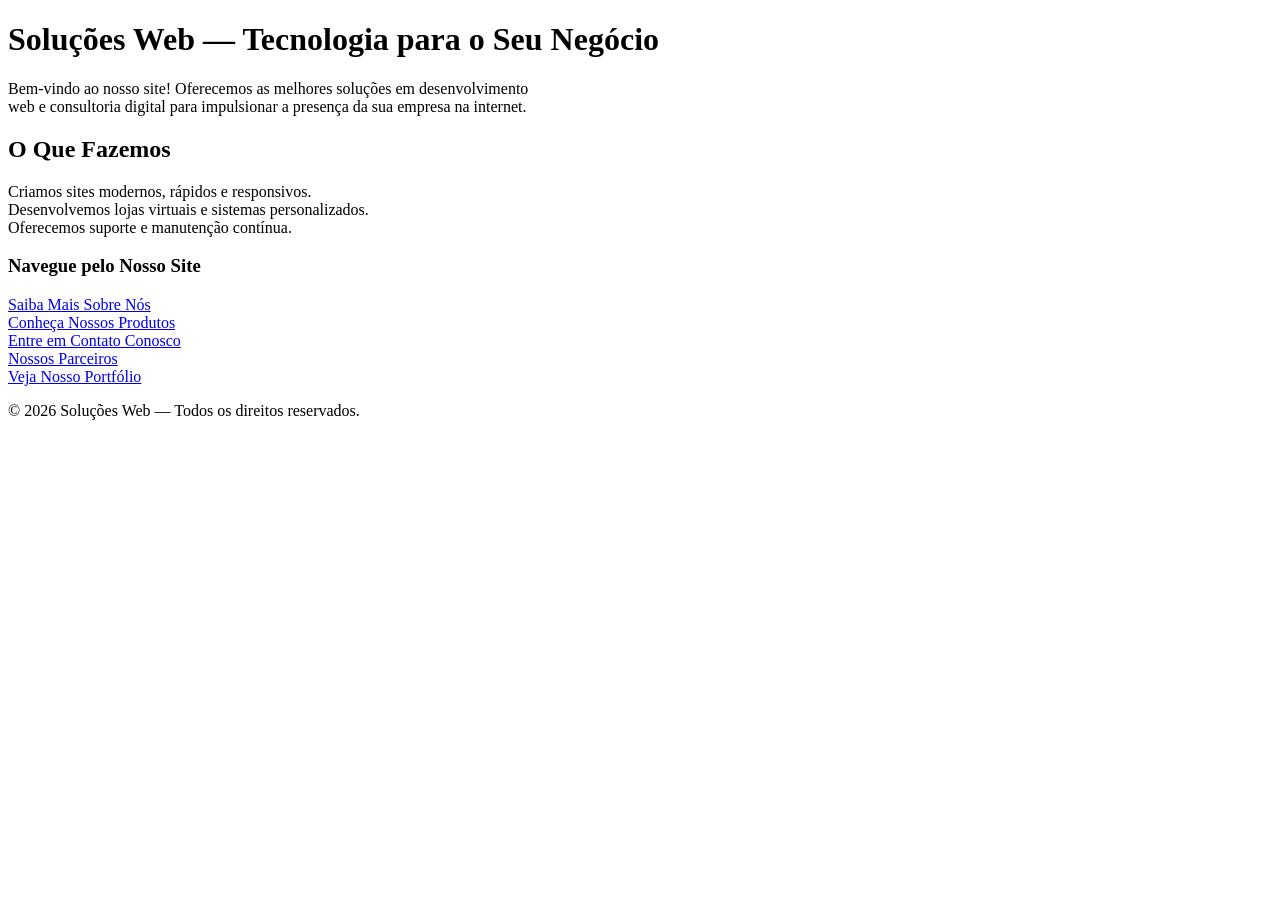
==== index.html @ cca45177 "Add files via upload" ====
<!DOCTYPE html>
<html lang="pt-br">
<head>
    <meta charset="UTF-8">
    <title>Início — Soluções Web</title>
</head>
<body>
    <h1>Soluções Web — Tecnologia para o Seu Negócio</h1>

    <p>Bem-vindo ao nosso site! Oferecemos as melhores soluções em desenvolvimento<br>
    web e consultoria digital para impulsionar a presença da sua empresa na internet.</p>

    <h2>O Que Fazemos</h2>
    <p>Criamos sites modernos, rápidos e responsivos.<br>
    Desenvolvemos lojas virtuais e sistemas personalizados.<br>
    Oferecemos suporte e manutenção contínua.</p>

    <h3>Navegue pelo Nosso Site</h3>
    <p><a href="sobre.html">Saiba Mais Sobre Nós</a><br>
    <a href="produtos.html">Conheça Nossos Produtos</a><br>
    <a href="contate-nos.html">Entre em Contato Conosco</a><br>
    <a href="parceiros.html">Nossos Parceiros</a><br>
    <a href="portfolio.html">Veja Nosso Portfólio</a></p>

    <p>© 2026 Soluções Web — Todos os direitos reservados.</p>
</body>
</html>
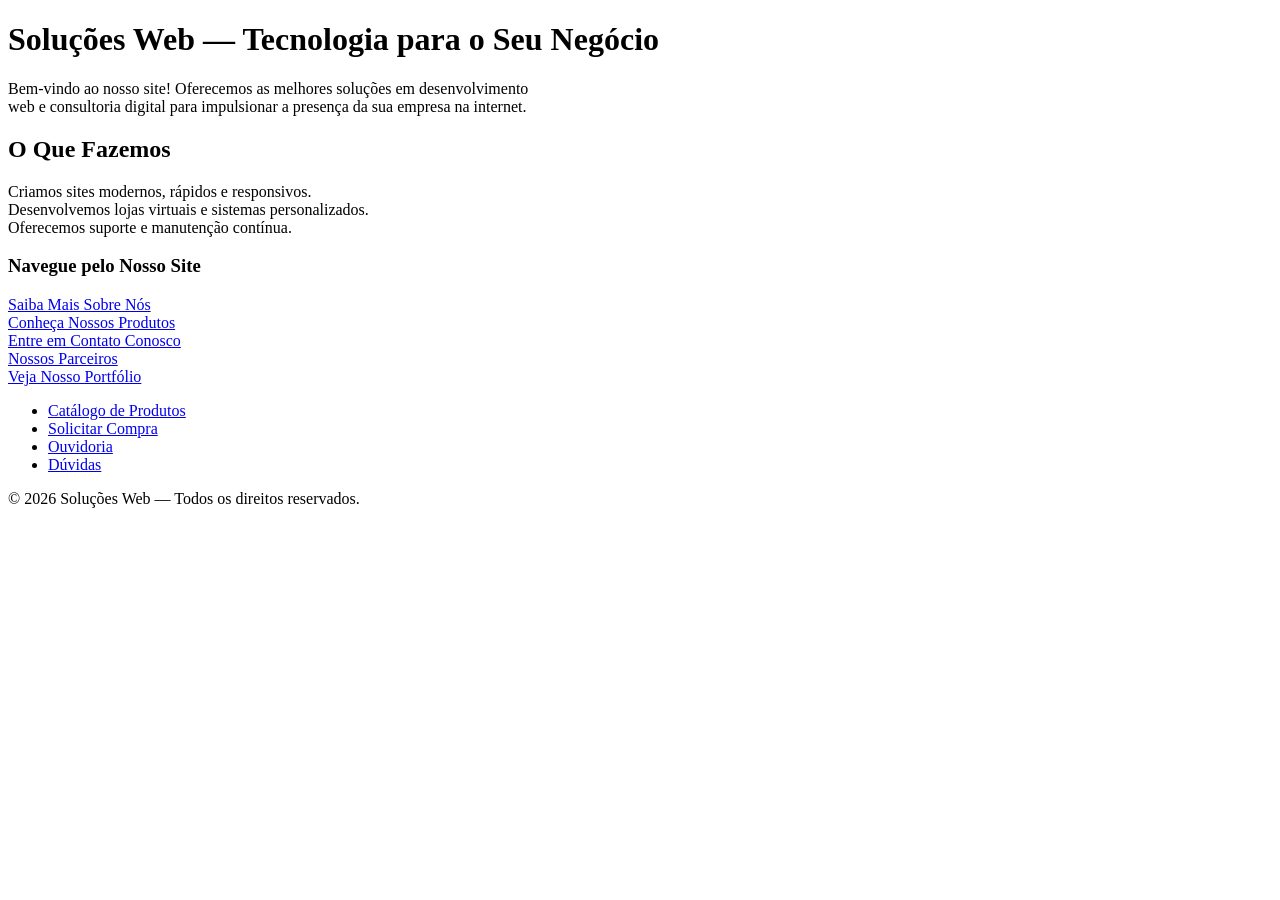
==== commit 27691533: "adicionei grade de parceiros na pagina contate-nos." ====
--- a/index.html
+++ b/index.html
@@ -22,6 +22,14 @@
     <a href="parceiros.html">Nossos Parceiros</a><br>
     <a href="portfolio.html">Veja Nosso Portfólio</a></p>
 
+    <ul>
+    <li><a href="catalogo.html">Catálogo de Produtos</a></li>
+    <li><a href="compra.html">Solicitar Compra</a></li>
+    <li><a href="ouvidoria.html">Ouvidoria</a></li>
+    <li><a href="duvidas.html">Dúvidas</a></li>
+</ul>
+
+
     <p>© 2026 Soluções Web — Todos os direitos reservados.</p>
 </body>
 </html>
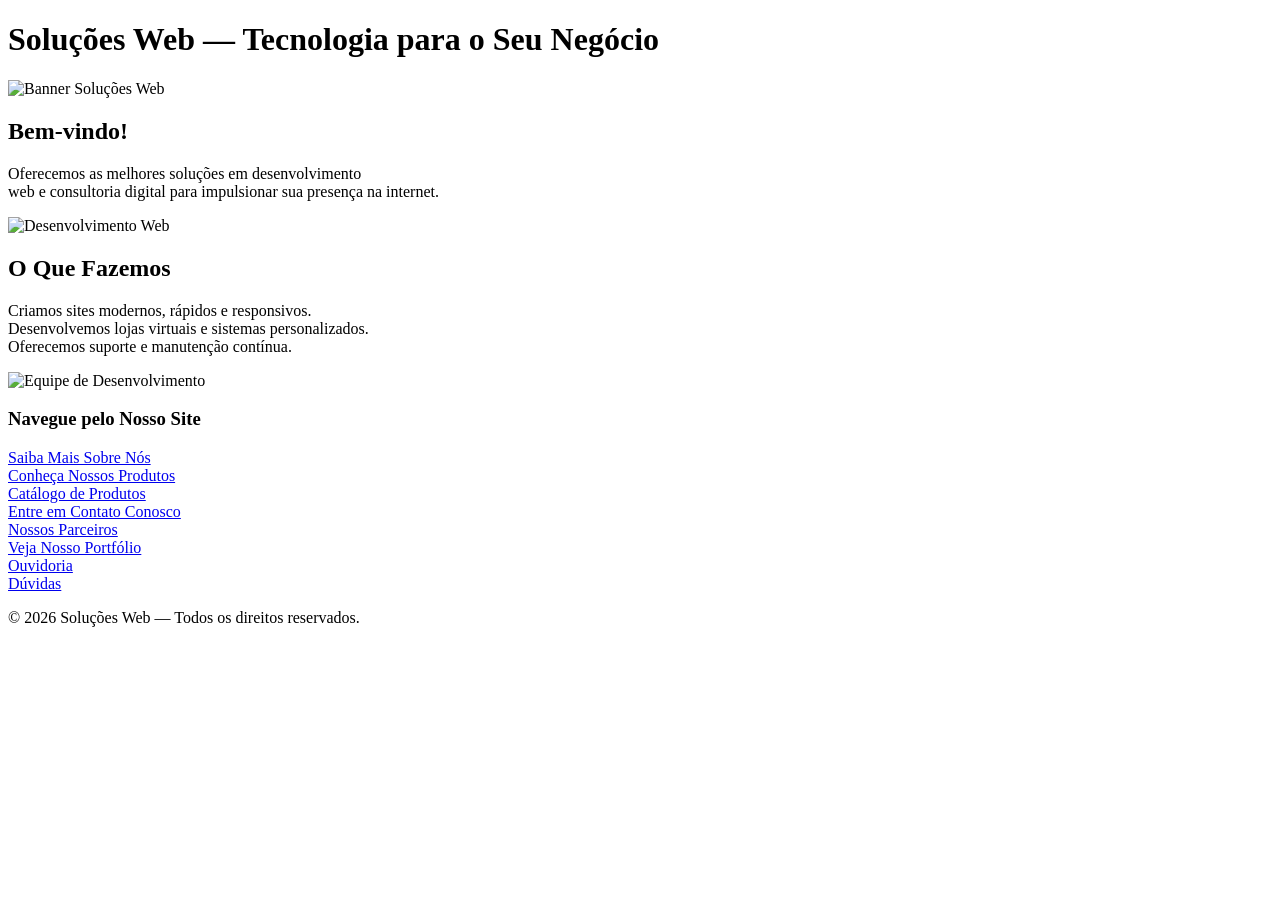
==== commit c87b5e67: "Integração para HTML5" ====
--- a/index.html
+++ b/index.html
@@ -2,34 +2,37 @@
 <html lang="pt-br">
 <head>
     <meta charset="UTF-8">
+    <meta name="viewport" content="width=device-width, initial-scale=1.0">
     <title>Início — Soluções Web</title>
 </head>
 <body>
     <h1>Soluções Web — Tecnologia para o Seu Negócio</h1>
+    <!-- 🖼️ IMAGEM DO BANNER -- APARECE NA HORA! -->
+    <img src="https://picsum.photos/id/180/800/200" alt="Banner Soluções Web" width="800" height="200">
 
-    <p>Bem-vindo ao nosso site! Oferecemos as melhores soluções em desenvolvimento<br>
-    web e consultoria digital para impulsionar a presença da sua empresa na internet.</p>
+    <h2>Bem-vindo!</h2>
+    <p>Oferecemos as melhores soluções em desenvolvimento<br>
+    web e consultoria digital para impulsionar sua presença na internet.</p>
+    <!-- 🖼️ IMAGEM DESENVOLVIMENTO WEB -->
+    <img src="https://picsum.photos/id/0/400/250" alt="Desenvolvimento Web" width="400" height="250">
 
     <h2>O Que Fazemos</h2>
     <p>Criamos sites modernos, rápidos e responsivos.<br>
     Desenvolvemos lojas virtuais e sistemas personalizados.<br>
     Oferecemos suporte e manutenção contínua.</p>
+    <!-- 🖼️ IMAGEM EQUIPE -->
+    <img src="https://picsum.photos/id/48/400/250" alt="Equipe de Desenvolvimento" width="400" height="250">
 
     <h3>Navegue pelo Nosso Site</h3>
     <p><a href="sobre.html">Saiba Mais Sobre Nós</a><br>
     <a href="produtos.html">Conheça Nossos Produtos</a><br>
+    <a href="catalogo.html">Catálogo de Produtos</a><br>
     <a href="contate-nos.html">Entre em Contato Conosco</a><br>
     <a href="parceiros.html">Nossos Parceiros</a><br>
-    <a href="portfolio.html">Veja Nosso Portfólio</a></p>
-
-    <ul>
-    <li><a href="catalogo.html">Catálogo de Produtos</a></li>
-    <li><a href="compra.html">Solicitar Compra</a></li>
-    <li><a href="ouvidoria.html">Ouvidoria</a></li>
-    <li><a href="duvidas.html">Dúvidas</a></li>
-</ul>
-
+    <a href="portfolio.html">Veja Nosso Portfólio</a><br>
+    <a href="ouvidoria.html">Ouvidoria</a><br>
+    <a href="duvidas.html">Dúvidas</a></p>
 
     <p>© 2026 Soluções Web — Todos os direitos reservados.</p>
 </body>
-</html>+</html>
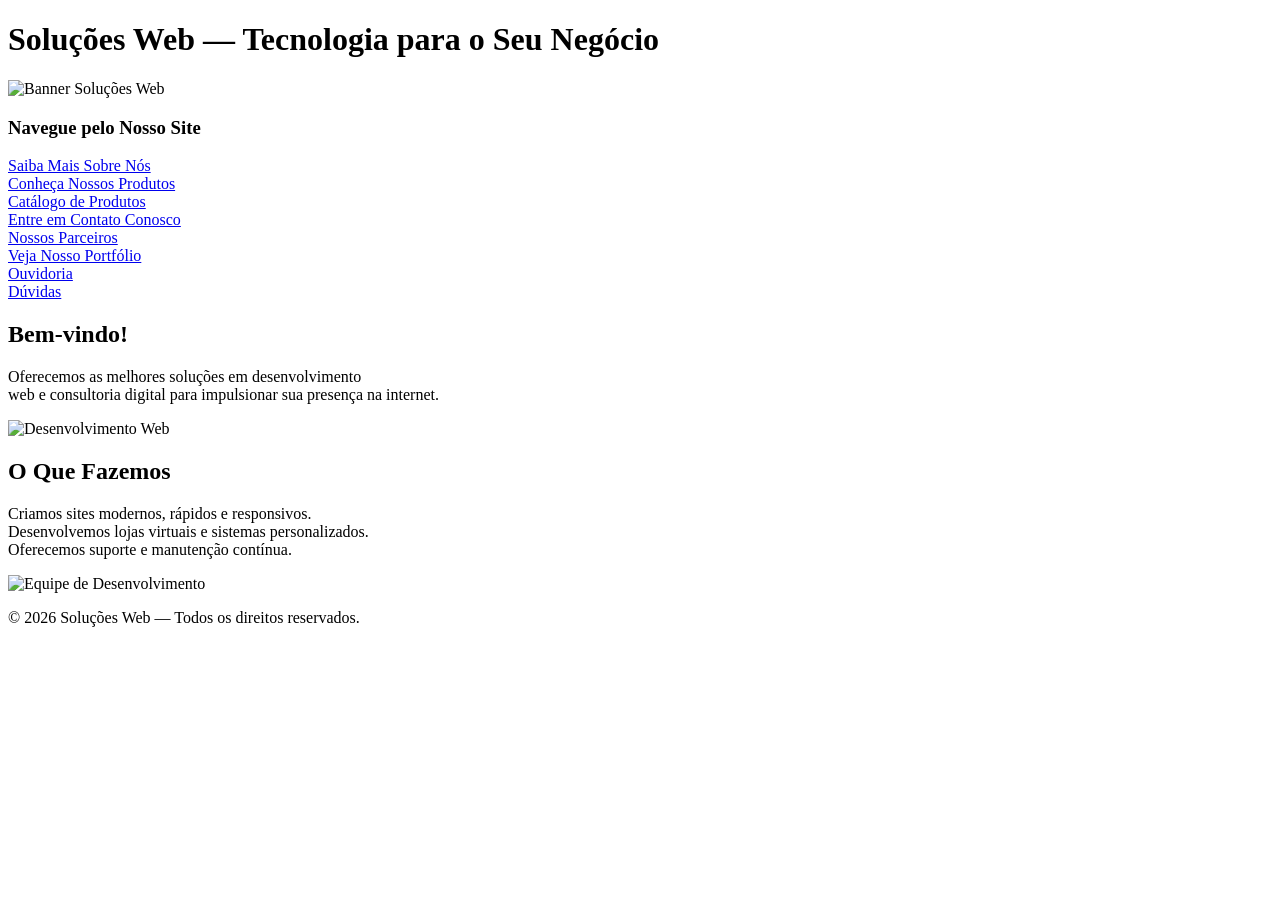
==== commit ef50d901: "Atualiza todos os arquivos com semântica HTML5 completa" ====
--- a/index.html
+++ b/index.html
@@ -6,33 +6,44 @@
     <title>Início — Soluções Web</title>
 </head>
 <body>
-    <h1>Soluções Web — Tecnologia para o Seu Negócio</h1>
-    <!-- 🖼️ IMAGEM DO BANNER -- APARECE NA HORA! -->
-    <img src="https://picsum.photos/id/180/800/200" alt="Banner Soluções Web" width="800" height="200">
 
-    <h2>Bem-vindo!</h2>
-    <p>Oferecemos as melhores soluções em desenvolvimento<br>
-    web e consultoria digital para impulsionar sua presença na internet.</p>
-    <!-- 🖼️ IMAGEM DESENVOLVIMENTO WEB -->
-    <img src="https://picsum.photos/id/0/400/250" alt="Desenvolvimento Web" width="400" height="250">
+    <header>
+        <h1>Soluções Web — Tecnologia para o Seu Negócio</h1>
+        <img src="https://picsum.photos/id/180/800/200" alt="Banner Soluções Web" width="800" height="200">
+    </header>
 
-    <h2>O Que Fazemos</h2>
-    <p>Criamos sites modernos, rápidos e responsivos.<br>
-    Desenvolvemos lojas virtuais e sistemas personalizados.<br>
-    Oferecemos suporte e manutenção contínua.</p>
-    <!-- 🖼️ IMAGEM EQUIPE -->
-    <img src="https://picsum.photos/id/48/400/250" alt="Equipe de Desenvolvimento" width="400" height="250">
+    <nav>
+        <h3>Navegue pelo Nosso Site</h3>
+        <p><a href="sobre.html">Saiba Mais Sobre Nós</a><br>
+        <a href="produtos.html">Conheça Nossos Produtos</a><br>
+        <a href="catalogo.html">Catálogo de Produtos</a><br>
+        <a href="contate-nos.html">Entre em Contato Conosco</a><br>
+        <a href="parceiros.html">Nossos Parceiros</a><br>
+        <a href="portfolio.html">Veja Nosso Portfólio</a><br>
+        <a href="ouvidoria.html">Ouvidoria</a><br>
+        <a href="duvidas.html">Dúvidas</a></p>
+    </nav>
 
-    <h3>Navegue pelo Nosso Site</h3>
-    <p><a href="sobre.html">Saiba Mais Sobre Nós</a><br>
-    <a href="produtos.html">Conheça Nossos Produtos</a><br>
-    <a href="catalogo.html">Catálogo de Produtos</a><br>
-    <a href="contate-nos.html">Entre em Contato Conosco</a><br>
-    <a href="parceiros.html">Nossos Parceiros</a><br>
-    <a href="portfolio.html">Veja Nosso Portfólio</a><br>
-    <a href="ouvidoria.html">Ouvidoria</a><br>
-    <a href="duvidas.html">Dúvidas</a></p>
+    <main>
+        <section>
+            <h2>Bem-vindo!</h2>
+            <p>Oferecemos as melhores soluções em desenvolvimento<br>
+            web e consultoria digital para impulsionar sua presença na internet.</p>
+            <img src="https://picsum.photos/id/0/400/250" alt="Desenvolvimento Web" width="400" height="250">
+        </section>
 
-    <p>© 2026 Soluções Web — Todos os direitos reservados.</p>
+        <section>
+            <h2>O Que Fazemos</h2>
+            <p>Criamos sites modernos, rápidos e responsivos.<br>
+            Desenvolvemos lojas virtuais e sistemas personalizados.<br>
+            Oferecemos suporte e manutenção contínua.</p>
+            <img src="https://picsum.photos/id/48/400/250" alt="Equipe de Desenvolvimento" width="400" height="250">
+        </section>
+    </main>
+
+    <footer>
+        <p>© 2026 Soluções Web — Todos os direitos reservados.</p>
+    </footer>
+
 </body>
 </html>
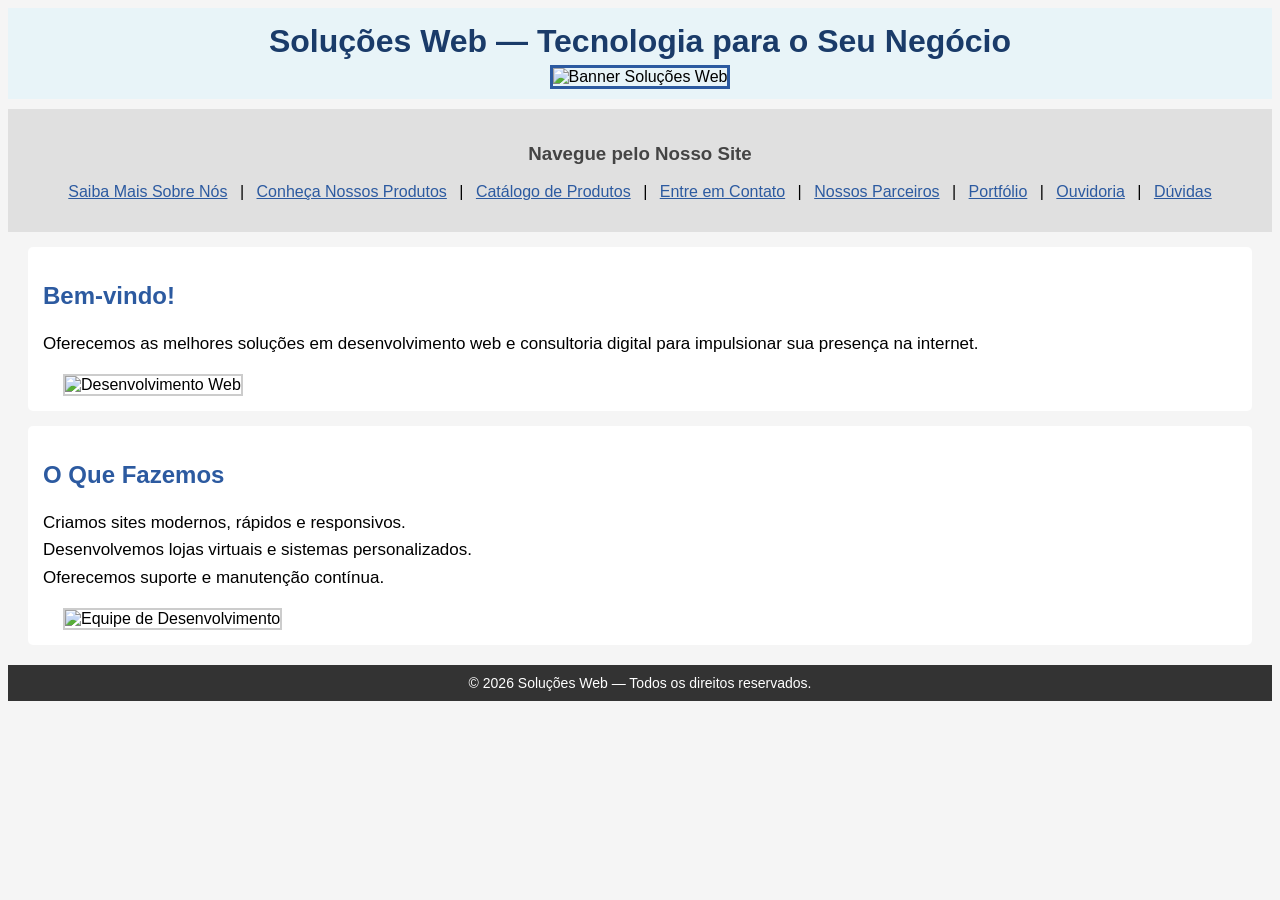
==== commit ae06035e: "adicionei nas paginas css incorporado e inlie para fazer a fornataçao." ====
--- a/index.html
+++ b/index.html
@@ -4,45 +4,72 @@
     <meta charset="UTF-8">
     <meta name="viewport" content="width=device-width, initial-scale=1.0">
     <title>Início — Soluções Web</title>
+    <style>
+        body {
+            font-family: Arial, sans-serif;
+            background-color: #f5f5f5;
+        }
+        header {
+            text-align: center;
+            background-color: #e8f4f8;
+            padding: 10px;
+        }
+        h2 {
+            color: #2c5aa0;
+        }
+        nav {
+            background-color: #e0e0e0;
+            padding: 15px;
+            margin: 10px 0;
+        }
+        footer {
+            text-align: center;
+            background-color: #333;
+            color: white;
+            padding: 10px;
+            margin-top: 20px;
+        }
+    </style>
 </head>
 <body>
 
     <header>
-        <h1>Soluções Web — Tecnologia para o Seu Negócio</h1>
-        <img src="https://picsum.photos/id/180/800/200" alt="Banner Soluções Web" width="800" height="200">
+        <h1 style="color: #1a3b69; margin: 5px 0;">Soluções Web — Tecnologia para o Seu Negócio</h1>
+        <img src="https://picsum.photos/id/0/800/200" alt="Banner Soluções Web" width="800" height="200" style="border: 3px solid #2c5aa0;">
     </header>
 
     <nav>
-        <h3>Navegue pelo Nosso Site</h3>
-        <p><a href="sobre.html">Saiba Mais Sobre Nós</a><br>
-        <a href="produtos.html">Conheça Nossos Produtos</a><br>
-        <a href="catalogo.html">Catálogo de Produtos</a><br>
-        <a href="contate-nos.html">Entre em Contato Conosco</a><br>
-        <a href="parceiros.html">Nossos Parceiros</a><br>
-        <a href="portfolio.html">Veja Nosso Portfólio</a><br>
-        <a href="ouvidoria.html">Ouvidoria</a><br>
-        <a href="duvidas.html">Dúvidas</a></p>
+        <h3 style="color: #444; text-align: center;">Navegue pelo Nosso Site</h3>
+        <p style="text-align: center; font-size: 16px;">
+        <a href="sobre.html" style="color: #2c5aa0; margin: 0 8px;">Saiba Mais Sobre Nós</a> |
+        <a href="produtos.html" style="color: #2c5aa0; margin: 0 8px;">Conheça Nossos Produtos</a> |
+        <a href="catalogo.html" style="color: #2c5aa0; margin: 0 8px;">Catálogo de Produtos</a> |
+        <a href="contate-nos.html" style="color: #2c5aa0; margin: 0 8px;">Entre em Contato</a> |
+        <a href="parceiros.html" style="color: #2c5aa0; margin: 0 8px;">Nossos Parceiros</a> |
+        <a href="portfolio.html" style="color: #2c5aa0; margin: 0 8px;">Portfólio</a> |
+        <a href="ouvidoria.html" style="color: #2c5aa0; margin: 0 8px;">Ouvidoria</a> |
+        <a href="duvidas.html" style="color: #2c5aa0; margin: 0 8px;">Dúvidas</a>
+        </p>
     </nav>
 
-    <main>
-        <section>
+    <main style="padding: 0 20px;">
+        <section style="background-color: white; padding: 15px; margin: 15px 0; border-radius: 5px;">
             <h2>Bem-vindo!</h2>
-            <p>Oferecemos as melhores soluções em desenvolvimento<br>
-            web e consultoria digital para impulsionar sua presença na internet.</p>
-            <img src="https://picsum.photos/id/0/400/250" alt="Desenvolvimento Web" width="400" height="250">
+            <p style="font-size: 17px; line-height: 1.6;">Oferecemos as melhores soluções em desenvolvimento web e consultoria digital para impulsionar sua presença na internet.</p>
+            <img src="https://picsum.photos/id/180/400/250" alt="Desenvolvimento Web" width="400" height="250" style="border: 2px solid #ccc; margin-left: 20px;">
         </section>
 
-        <section>
+        <section style="background-color: white; padding: 15px; margin: 15px 0; border-radius: 5px;">
             <h2>O Que Fazemos</h2>
-            <p>Criamos sites modernos, rápidos e responsivos.<br>
+            <p style="font-size: 17px; line-height: 1.6;">Criamos sites modernos, rápidos e responsivos.<br>
             Desenvolvemos lojas virtuais e sistemas personalizados.<br>
             Oferecemos suporte e manutenção contínua.</p>
-            <img src="https://picsum.photos/id/48/400/250" alt="Equipe de Desenvolvimento" width="400" height="250">
+            <img src="https://picsum.photos/id/328/400/250" alt="Equipe de Desenvolvimento" width="400" height="250" style="border: 2px solid #ccc; margin-left: 20px;">
         </section>
     </main>
 
     <footer>
-        <p>© 2026 Soluções Web — Todos os direitos reservados.</p>
+        <p style="margin: 0; font-size: 14px;">© 2026 Soluções Web — Todos os direitos reservados.</p>
     </footer>
 
 </body>
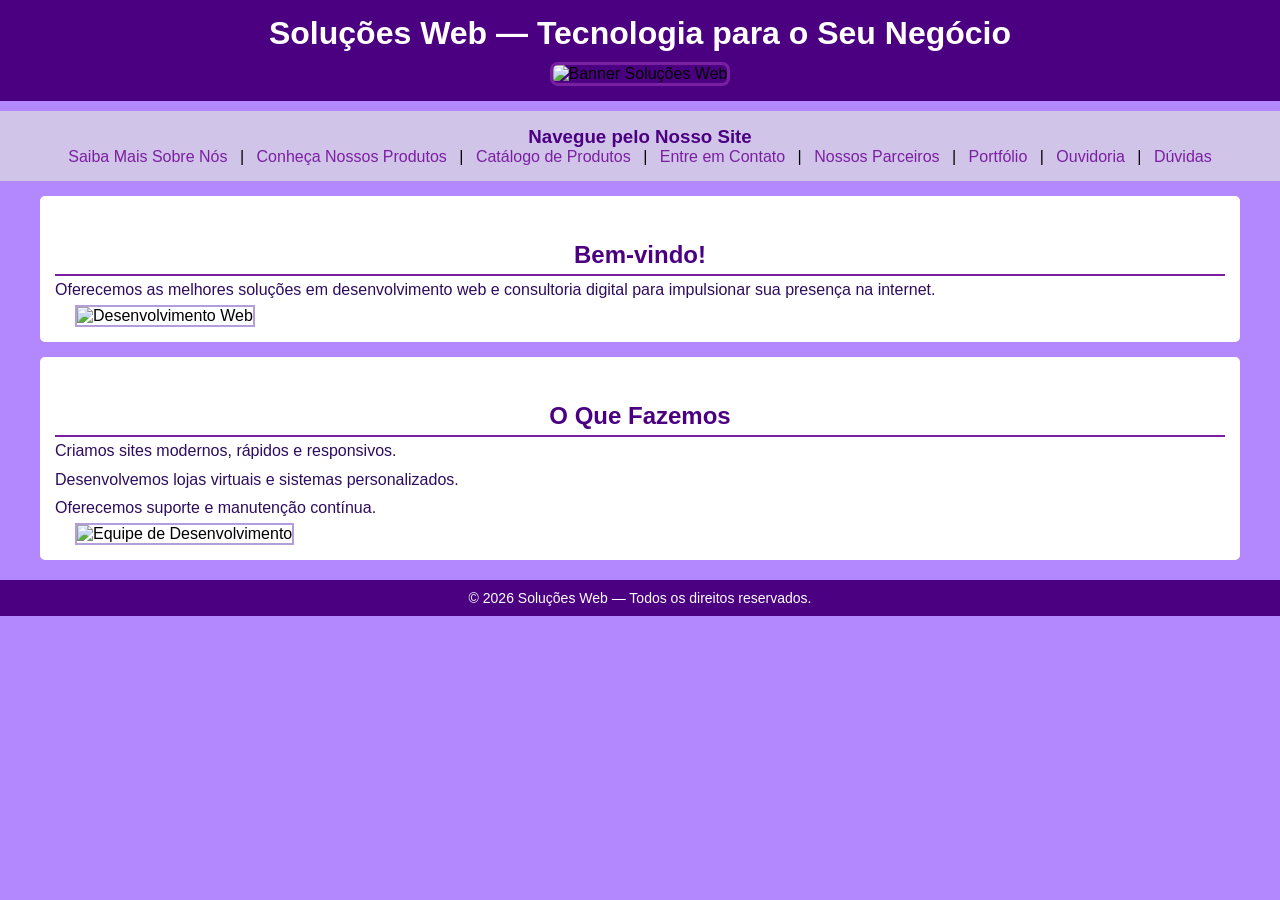
==== commit 3fe5a804: "ATUALIZADO PARA CSS EXTERNO LAYOUT" ====
--- a/index.html
+++ b/index.html
@@ -1,76 +1,51 @@
 <!DOCTYPE html>
 <html lang="pt-br">
 <head>
-    <meta charset="UTF-8">
-    <meta name="viewport" content="width=device-width, initial-scale=1.0">
-    <title>Início — Soluções Web</title>
-    <style>
-        body {
-            font-family: Arial, sans-serif;
-            background-color: #f5f5f5;
-        }
-        header {
-            text-align: center;
-            background-color: #e8f4f8;
-            padding: 10px;
-        }
-        h2 {
-            color: #2c5aa0;
-        }
-        nav {
-            background-color: #e0e0e0;
-            padding: 15px;
-            margin: 10px 0;
-        }
-        footer {
-            text-align: center;
-            background-color: #333;
-            color: white;
-            padding: 10px;
-            margin-top: 20px;
-        }
-    </style>
+<meta charset="UTF-8">
+<meta name="viewport" content="width=device-width, initial-scale=1.0">
+<title>Início — Soluções Web</title>
+<link rel="stylesheet" href="estilo.css">
 </head>
 <body>
 
-    <header>
-        <h1 style="color: #1a3b69; margin: 5px 0;">Soluções Web — Tecnologia para o Seu Negócio</h1>
-        <img src="https://picsum.photos/id/0/800/200" alt="Banner Soluções Web" width="800" height="200" style="border: 3px solid #2c5aa0;">
-    </header>
+<header>
+<h1>Soluções Web — Tecnologia para o Seu Negócio</h1>
+<img src="https://picsum.photos/id/0/800/200" alt="Banner Soluções Web" width="800" height="200">
+</header>
 
-    <nav>
-        <h3 style="color: #444; text-align: center;">Navegue pelo Nosso Site</h3>
-        <p style="text-align: center; font-size: 16px;">
-        <a href="sobre.html" style="color: #2c5aa0; margin: 0 8px;">Saiba Mais Sobre Nós</a> |
-        <a href="produtos.html" style="color: #2c5aa0; margin: 0 8px;">Conheça Nossos Produtos</a> |
-        <a href="catalogo.html" style="color: #2c5aa0; margin: 0 8px;">Catálogo de Produtos</a> |
-        <a href="contate-nos.html" style="color: #2c5aa0; margin: 0 8px;">Entre em Contato</a> |
-        <a href="parceiros.html" style="color: #2c5aa0; margin: 0 8px;">Nossos Parceiros</a> |
-        <a href="portfolio.html" style="color: #2c5aa0; margin: 0 8px;">Portfólio</a> |
-        <a href="ouvidoria.html" style="color: #2c5aa0; margin: 0 8px;">Ouvidoria</a> |
-        <a href="duvidas.html" style="color: #2c5aa0; margin: 0 8px;">Dúvidas</a>
-        </p>
-    </nav>
+<nav>
+<h3>Navegue pelo Nosso Site</h3>
+<p>
+<a href="sobre.html">Saiba Mais Sobre Nós</a> |
+<a href="produtos.html">Conheça Nossos Produtos</a> |
+<a href="catalogo.html">Catálogo de Produtos</a> |
+<a href="contate-nos.html">Entre em Contato</a> |
+<a href="parceiros.html">Nossos Parceiros</a> |
+<a href="portfolio.html">Portfólio</a> |
+<a href="ouvidoria.html">Ouvidoria</a> |
+<a href="duvidas.html">Dúvidas</a>
+</p>
+</nav>
 
-    <main style="padding: 0 20px;">
-        <section style="background-color: white; padding: 15px; margin: 15px 0; border-radius: 5px;">
-            <h2>Bem-vindo!</h2>
-            <p style="font-size: 17px; line-height: 1.6;">Oferecemos as melhores soluções em desenvolvimento web e consultoria digital para impulsionar sua presença na internet.</p>
-            <img src="https://picsum.photos/id/180/400/250" alt="Desenvolvimento Web" width="400" height="250" style="border: 2px solid #ccc; margin-left: 20px;">
-        </section>
+<main>
+<section>
+<h2>Bem-vindo!</h2>
+<p>Oferecemos as melhores soluções em desenvolvimento web e consultoria digital para impulsionar sua presença na internet.</p>
+<img src="https://picsum.photos/id/180/400/250" alt="Desenvolvimento Web" width="400" height="250">
+</section>
 
-        <section style="background-color: white; padding: 15px; margin: 15px 0; border-radius: 5px;">
-            <h2>O Que Fazemos</h2>
-            <p style="font-size: 17px; line-height: 1.6;">Criamos sites modernos, rápidos e responsivos.<br>
-            Desenvolvemos lojas virtuais e sistemas personalizados.<br>
-            Oferecemos suporte e manutenção contínua.</p>
-            <img src="https://picsum.photos/id/328/400/250" alt="Equipe de Desenvolvimento" width="400" height="250" style="border: 2px solid #ccc; margin-left: 20px;">
-        </section>
-    </main>
+<section>
+<h2>O Que Fazemos</h2>
+<p>Criamos sites modernos, rápidos e responsivos.<br>
+Desenvolvemos lojas virtuais e sistemas personalizados.<br>
+Oferecemos suporte e manutenção contínua.</p>
+<img src="https://picsum.photos/id/328/400/250" alt="Equipe de Desenvolvimento" width="400" height="250">
+</section>
+</main>
 
-    <footer>
-        <p style="margin: 0; font-size: 14px;">© 2026 Soluções Web — Todos os direitos reservados.</p>
-    </footer>
+<footer>
+<p>© 2026 Soluções Web — Todos os direitos reservados.</p>
+</footer>
 
 </body>
 </html>
--- a/estilo.css
+++ b/estilo.css
@@ -0,0 +1,784 @@
+* {
+    margin: 0;
+    padding: 0;
+    box-sizing: border-box;
+}
+
+body {
+    font-family: Arial, sans-serif;
+    background-color: #b388ff; /* 💜 FUNDO ROXO */
+}
+
+header {
+    text-align: center;
+    background-color: #4b0082;
+    padding: 15px;
+}
+
+header h1 {
+    color: white;
+    margin: 5px 0;
+}
+
+header img {
+    border: 3px solid #7b1fa2;
+}
+
+h2 {
+    color: #4b0082;
+}
+
+nav {
+    background-color: #d1c4e9;
+    padding: 15px;
+    margin: 10px 0;
+}
+
+nav h3 {
+    color: #4b0082;
+    text-align: center;
+}
+
+nav p {
+    text-align: center;
+    font-size: 16px;
+}
+
+nav a {
+    color: #7b1fa2;
+    margin: 0 8px;
+    text-decoration: none;
+}
+
+main {
+    padding: 0 20px;
+}
+
+section {
+    background-color: white;
+    padding: 15px;
+    margin: 15px 0;
+    border-radius: 5px;
+}
+
+section p {
+    font-size: 17px;
+    line-height: 1.6;
+}
+
+section img {
+    border: 2px solid #b39ddb;
+    margin-left: 20px;
+}
+
+footer {
+    text-align: center;
+    background-color: #4b0082;
+    color: white;
+    padding: 10px;
+    margin-top: 20px;
+}
+
+footer p {
+    margin: 0;
+    font-size: 14px;
+}
+/* === ESTILOS DA PÁGINA SOBRE === */
+
+header h1 {
+    color: white;
+    margin: 5px 0;
+}
+
+header img {
+    border: 3px solid #7b1fa2;
+}
+
+section {
+    background-color: white;
+    padding: 15px;
+    margin: 15px 20px;
+    border-radius: 5px;
+}
+
+section p {
+    font-size: 17px;
+    line-height: 1.6;
+}
+
+section h3 {
+    color: #4b0082;
+}
+
+section img {
+    border: 2px solid #b39ddb;
+    margin-left: 20px;
+}
+
+footer a {
+    color: #d1c4e9;
+    text-decoration: none;
+}
+
+footer a:hover {
+    text-decoration: underline;
+}
+/* === ESTILOS DA PÁGINA PRODUTOS === */
+
+header h1 {
+    color: white;
+    margin: 0 0 10px 0;
+}
+
+header img {
+    border: 4px solid #7b1fa2;
+    border-radius: 8px;
+}
+
+.intro {
+    font-size: 18px;
+    text-align: center;
+    color: #2d0c5e;
+}
+
+section h2 {
+    border-bottom: 2px solid #7b1fa2;
+    padding-bottom: 5px;
+    color: #4b0082;
+}
+
+.img-esquerda {
+    border: 3px solid #b39ddb;
+    margin: 0 20px 10px 0;
+    float: left;
+}
+
+section p {
+    font-size: 16px;
+    line-height: 1.8;
+    color: #2d0c5e;
+}
+
+.clear {
+    clear: both;
+}
+
+.link-extra {
+    text-align: center;
+    font-size: 17px;
+    margin: 20px 0;
+}
+
+.link-extra a {
+    color: #7b1fa2;
+    font-weight: bold;
+    text-decoration: none;
+}
+
+.link-extra a:hover {
+    text-decoration: underline;
+}
+
+footer a {
+    color: #d1c4e9;
+    text-decoration: none;
+}
+
+footer a:hover {
+    text-decoration: underline;
+}
+/* === ESTILOS DA PÁGINA SERVIÇOS === */
+
+header h1 {
+    color: white;
+    margin: 0 0 10px 0;
+}
+
+header img {
+    border: 4px solid #7b1fa2;
+    border-radius: 8px;
+}
+
+.intro {
+    font-size: 18px;
+    text-align: center;
+    color: #2d0c5e;
+}
+
+section h2 {
+    border-bottom: 2px solid #7b1fa2;
+    padding-bottom: 5px;
+    color: #4b0082;
+}
+
+.img-esquerda {
+    border: 3px solid #b39ddb;
+    margin: 0 20px 10px 0;
+    float: left;
+}
+
+section p {
+    font-size: 16px;
+    line-height: 1.8;
+    color: #2d0c5e;
+}
+
+.clear {
+    clear: both;
+}
+
+.link-extra {
+    text-align: center;
+    font-size: 17px;
+    margin: 20px 0;
+}
+
+.link-extra a {
+    color: #7b1fa2;
+    font-weight: bold;
+    text-decoration: none;
+}
+
+.link-extra a:hover {
+    text-decoration: underline;
+}
+
+footer a {
+    color: #d1c4e9;
+    text-decoration: none;
+}
+
+footer a:hover {
+    text-decoration: underline;
+}
+/* === ESTILOS DA PÁGINA CATÁLOGO === */
+
+header h1 {
+    color: white;
+    margin: 5px 0;
+}
+
+header img {
+    border: 3px solid #7b1fa2;
+}
+
+table {
+    background-color: white;
+    margin: 20px auto;
+    border-collapse: collapse;
+    width: 90%;
+}
+
+th {
+    background-color: #4b0082;
+    color: white;
+    padding: 10px;
+}
+
+td {
+    padding: 8px;
+    text-align: center;
+    border: 1px solid #b39ddb;
+}
+
+.linha-clara {
+    background-color: #f3e5f5;
+}
+
+.destaque {
+    font-weight: bold;
+}
+
+.produto-nome {
+    color: #4b0082;
+}
+
+.valor {
+    color: green;
+    font-weight: bold;
+}
+
+td img {
+    border: 1px solid #b39ddb;
+}
+
+.rodape-tabela {
+    background-color: #d1c4e9;
+    font-weight: bold;
+}
+
+.link-compra {
+    text-align: center;
+    font-size: 16px;
+}
+
+.link-compra a {
+    color: #7b1fa2;
+    font-weight: bold;
+    text-decoration: none;
+}
+
+.link-compra a:hover {
+    text-decoration: underline;
+}
+
+footer a {
+    color: #d1c4e9;
+    text-decoration: none;
+}
+
+footer a:hover {
+    text-decoration: underline;
+}
+/* === ESTILOS DA PÁGINA COMPRA === */
+
+header h1 {
+    color: white;
+    margin: 0 0 10px 0;
+}
+
+header img {
+    border: 4px solid #7b1fa2;
+    border-radius: 8px;
+}
+
+section {
+    background-color: white;
+    padding: 20px;
+    margin: 15px;
+    border-radius: 5px;
+}
+
+.form-label {
+    font-size: 16px;
+    font-weight: bold;
+    color: #2d0c5e;
+    margin-bottom: 5px;
+}
+
+.form-campo {
+    width: 350px;
+    margin-top: 5px;
+    padding: 8px;
+    border: 1px solid #b39ddb;
+    border-radius: 4px;
+    font-size: 15px;
+}
+
+.form-select {
+    width: 370px;
+    margin-top: 5px;
+    padding: 8px;
+    border: 1px solid #b39ddb;
+    border-radius: 4px;
+    font-size: 15px;
+}
+
+.form-qtd {
+    width: 100px;
+    margin-top: 5px;
+    padding: 8px;
+    border: 1px solid #b39ddb;
+    border-radius: 4px;
+    font-size: 15px;
+}
+
+.form-textarea {
+    width: 350px;
+    margin-top: 5px;
+    padding: 8px;
+    border: 1px solid #b39ddb;
+    border-radius: 4px;
+    font-size: 15px;
+}
+
+.radio-opcao {
+    font-weight: normal;
+    margin-left: 0;
+}
+
+.btn-enviar {
+    margin-top: 20px;
+}
+
+.btn-enviar input {
+    background-color: #4b0082;
+    color: white;
+    border: none;
+    padding: 10px 20px;
+    cursor: pointer;
+    font-size: 16px;
+    border-radius: 4px;
+}
+
+.btn-enviar input:hover {
+    background-color: #7b1fa2;
+}
+
+.link-voltar {
+    text-align: center;
+    font-size: 17px;
+}
+
+.link-voltar a {
+    color: #7b1fa2;
+    font-weight: bold;
+    text-decoration: none;
+}
+
+.link-voltar a:hover {
+    text-decoration: underline;
+}
+
+footer a {
+    color: #d1c4e9;
+    text-decoration: none;
+}
+
+footer a:hover {
+    text-decoration: underline;
+}
+/* === ESTILOS DA PÁGINA PARCEIROS === */
+
+header h1 {
+    color: white;
+    margin: 0 0 10px 0;
+}
+
+header img {
+    border: 4px solid #7b1fa2;
+    border-radius: 8px;
+}
+
+.intro {
+    font-size: 18px;
+    text-align: center;
+    color: #2d0c5e;
+}
+
+section h2 {
+    text-align: center;
+    margin-top: 30px;
+    color: #4b0082;
+}
+
+table {
+    background-color: white;
+    margin: 20px auto;
+    border-collapse: collapse;
+}
+
+th {
+    background-color: #4b0082;
+    color: white;
+    padding: 12px;
+}
+
+th.col-logo {
+    width: 80px;
+}
+
+td {
+    padding: 10px;
+    text-align: center;
+    border: 1px solid #b39ddb;
+}
+
+.linha-clara {
+    background-color: #f3e5f5;
+}
+
+.logo-parceiro {
+    border-radius: 50%;
+    border: 2px solid #7b1fa2;
+}
+
+.nome-parceiro {
+    font-weight: bold;
+    color: #4b0082;
+}
+
+.contato-email {
+    color: #555;
+}
+
+.link-contato {
+    text-align: center;
+    font-size: 17px;
+    margin: 20px 0;
+}
+
+.link-contato a {
+    color: #7b1fa2;
+    font-weight: bold;
+    text-decoration: none;
+}
+
+.link-contato a:hover {
+    text-decoration: underline;
+}
+
+footer a {
+    color: #d1c4e9;
+    text-decoration: none;
+}
+
+footer a:hover {
+    text-decoration: underline;
+}
+/* === ESTILOS DA PÁGINA PORTFÓLIO === */
+
+header h1 {
+    color: white;
+    margin: 0 0 10px 0;
+}
+
+header img {
+    border: 4px solid #7b1fa2;
+    border-radius: 8px;
+}
+
+.intro {
+    font-size: 18px;
+    text-align: center;
+    color: #2d0c5e;
+}
+
+section h2 {
+    text-align: center;
+    border-bottom: 2px solid #7b1fa2;
+    padding-bottom: 10px;
+    color: #4b0082;
+}
+
+.projeto-item {
+    text-align: center;
+    font-size: 16px;
+    margin: 20px 0;
+}
+
+.projeto-item img {
+    border: 3px solid #b39ddb;
+    border-radius: 6px;
+    margin: 10px;
+}
+
+.check {
+    color: green;
+    font-weight: bold;
+}
+
+.contato-link {
+    text-align: center;
+    font-size: 17px;
+    margin: 20px 0;
+}
+
+.contato-link a {
+    color: #7b1fa2;
+    font-weight: bold;
+    text-decoration: none;
+}
+
+.contato-link a:hover {
+    text-decoration: underline;
+}
+
+footer a {
+    color: #d1c4e9;
+    text-decoration: none;
+}
+
+footer a:hover {
+    text-decoration: underline;
+}
+/* === ESTILOS DA PÁGINA OUVIDORIA === */
+
+header h1 {
+    color: white;
+    margin: 5px 0;
+}
+
+header img {
+    border: 3px solid #7b1fa2;
+}
+
+section {
+    background-color: white;
+    padding: 15px;
+    margin: 15px 20px;
+    border-radius: 5px;
+}
+
+.form-ouvidoria {
+    font-size: 16px;
+    margin: 15px 0 5px 0;
+    color: #2d0c5e;
+}
+
+.campo-ouvidoria {
+    padding: 5px;
+    border: 1px solid #b39ddb;
+    border-radius: 4px;
+    margin-top: 5px;
+}
+
+.opcao-radio {
+    margin-left: 5px;
+    color: #2d0c5e;
+}
+
+.texto-ouvidoria {
+    padding: 5px;
+    border: 1px solid #b39ddb;
+    border-radius: 4px;
+    margin-top: 5px;
+}
+
+.checkbox-ouvidoria {
+    margin-left: 5px;
+}
+
+.btn-envio input {
+    background-color: #4b0082;
+    color: white;
+    border: none;
+    padding: 8px 16px;
+    cursor: pointer;
+    border-radius: 4px;
+    font-size: 15px;
+    margin-top: 10px;
+}
+
+.btn-envio input:hover {
+    background-color: #7b1fa2;
+}
+
+.link-voltar-contato {
+    text-align: center;
+    font-size: 16px;
+    margin: 20px 0;
+}
+
+.link-voltar-contato a {
+    color: #7b1fa2;
+    font-weight: bold;
+    text-decoration: none;
+}
+
+.link-voltar-contato a:hover {
+    text-decoration: underline;
+}
+
+footer a {
+    color: #d1c4e9;
+    text-decoration: none;
+}
+
+footer a:hover {
+    text-decoration: underline;
+}
+/* === ESTILOS DA PÁGINA DÚVIDAS === */
+
+header h1 {
+    color: white;
+    margin: 0 0 10px 0;
+}
+
+header img {
+    border: 3px solid #7b1fa2;
+}
+
+.intro {
+    font-size: 18px;
+    text-align: center;
+    color: #2d0c5e;
+}
+
+section h2 {
+    border-bottom: 2px solid #7b1fa2;
+    padding-bottom: 5px;
+    color: #4b0082;
+}
+
+.pergunta {
+    font-weight: bold;
+    color: #4b0082;
+    font-size: 16px;
+    margin-top: 20px;
+}
+
+.resposta {
+    font-size: 15px;
+    line-height: 1.6;
+    margin: 5px 0 15px 0;
+    color: #2d0c5e;
+}
+
+.form-label {
+    font-size: 16px;
+    font-weight: bold;
+    color: #2d0c5e;
+    margin: 15px 0 5px 0;
+}
+
+.form-campo {
+    width: 350px;
+    margin-top: 5px;
+    padding: 8px;
+    border: 1px solid #b39ddb;
+    border-radius: 4px;
+    font-size: 15px;
+}
+
+.form-textarea {
+    width: 350px;
+    margin-top: 5px;
+    padding: 8px;
+    border: 1px solid #b39ddb;
+    border-radius: 4px;
+    font-size: 15px;
+}
+
+.btn-enviar {
+    margin-top: 15px;
+}
+
+.btn-enviar input {
+    background-color: #4b0082;
+    color: white;
+    border: none;
+    padding: 10px 20px;
+    cursor: pointer;
+    font-size: 16px;
+    border-radius: 4px;
+}
+
+.btn-enviar input:hover {
+    background-color: #7b1fa2;
+}
+
+.link-contato {
+    text-align: center;
+    font-size: 17px;
+    margin: 20px 0;
+}
+
+.link-contato a {
+    color: #7b1fa2;
+    font-weight: bold;
+    text-decoration: none;
+}
+
+.link-contato a:hover {
+    text-decoration: underline;
+}
+
+footer a {
+    color: #d1c4e9;
+    text-decoration: none;
+}
+
+footer a:hover {
+    text-decoration: underline;
+}
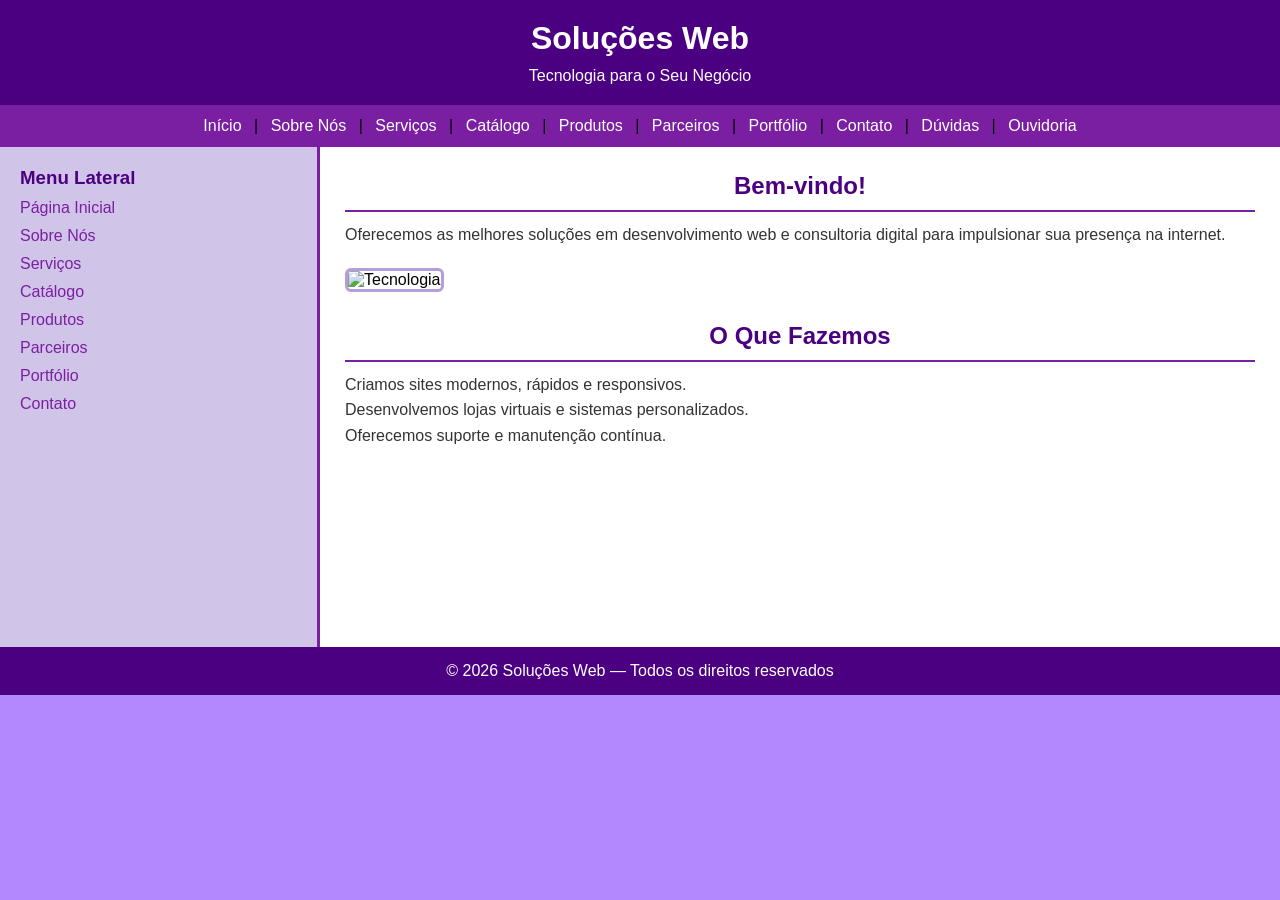
==== commit 509727fe: "ATUALIZADO O CODIGO PARA CSS EXTERNO" ====
--- a/index.html
+++ b/index.html
@@ -3,48 +3,58 @@
 <head>
 <meta charset="UTF-8">
 <meta name="viewport" content="width=device-width, initial-scale=1.0">
+<link rel="stylesheet" type="text/css" href="style.css">
 <title>Início — Soluções Web</title>
-<link rel="stylesheet" href="estilo.css">
 </head>
 <body>
 
 <header>
-<h1>Soluções Web — Tecnologia para o Seu Negócio</h1>
-<img src="https://picsum.photos/id/0/800/200" alt="Banner Soluções Web" width="800" height="200">
+    <h1>Soluções Web</h1>
+    <p>Tecnologia para o Seu Negócio</p>
 </header>
 
 <nav>
-<h3>Navegue pelo Nosso Site</h3>
-<p>
-<a href="sobre.html">Saiba Mais Sobre Nós</a> |
-<a href="produtos.html">Conheça Nossos Produtos</a> |
-<a href="catalogo.html">Catálogo de Produtos</a> |
-<a href="contate-nos.html">Entre em Contato</a> |
-<a href="parceiros.html">Nossos Parceiros</a> |
-<a href="portfolio.html">Portfólio</a> |
-<a href="ouvidoria.html">Ouvidoria</a> |
-<a href="duvidas.html">Dúvidas</a>
-</p>
+    <a href="index.html">Início</a> |
+    <a href="sobre.html">Sobre Nós</a> |
+    <a href="servicos.html">Serviços</a> |
+    <a href="catalogo.html">Catálogo</a> |
+    <a href="produtos.html">Produtos</a> |
+    <a href="parceiros.html">Parceiros</a> |
+    <a href="portfolio.html">Portfólio</a> |
+    <a href="contate-nos.html">Contato</a> |
+    <a href="duvidas.html">Dúvidas</a> |
+    <a href="ouvidoria.html">Ouvidoria</a>
 </nav>
 
-<main>
-<section>
-<h2>Bem-vindo!</h2>
-<p>Oferecemos as melhores soluções em desenvolvimento web e consultoria digital para impulsionar sua presença na internet.</p>
-<img src="https://picsum.photos/id/180/400/250" alt="Desenvolvimento Web" width="400" height="250">
-</section>
+<div class="conteudo">
+    <aside>
+        <h3>Menu Lateral</h3>
+        <a href="index.html">Página Inicial</a>
+        <a href="sobre.html">Sobre Nós</a>
+        <a href="servicos.html">Serviços</a>
+        <a href="catalogo.html">Catálogo</a>
+        <a href="produtos.html">Produtos</a>
+        <a href="parceiros.html">Parceiros</a>
+        <a href="portfolio.html">Portfólio</a>
+        <a href="contate-nos.html">Contato</a>
+        
+    
+    </aside>
 
-<section>
-<h2>O Que Fazemos</h2>
-<p>Criamos sites modernos, rápidos e responsivos.<br>
-Desenvolvemos lojas virtuais e sistemas personalizados.<br>
-Oferecemos suporte e manutenção contínua.</p>
-<img src="https://picsum.photos/id/328/400/250" alt="Equipe de Desenvolvimento" width="400" height="250">
-</section>
-</main>
+    <main>
+        <h2>Bem-vindo!</h2>
+        <p>Oferecemos as melhores soluções em desenvolvimento web e consultoria digital para impulsionar sua presença na internet.</p>
+        <img src="https://picsum.photos/id/180/400/200" alt="Tecnologia">
+        
+        <h2>O Que Fazemos</h2>
+        <p>Criamos sites modernos, rápidos e responsivos.<br>
+        Desenvolvemos lojas virtuais e sistemas personalizados.<br>
+        Oferecemos suporte e manutenção contínua.</p>
+    </main>
+</div>
 
 <footer>
-<p>© 2026 Soluções Web — Todos os direitos reservados.</p>
+    <p>© 2026 Soluções Web — Todos os direitos reservados</p>
 </footer>
 
 </body>
--- a/style.css
+++ b/style.css
@@ -0,0 +1,871 @@
+* {
+    margin: 0;
+    padding: 0;
+    box-sizing: border-box;
+}
+
+body {
+    font-family: Arial, sans-serif;
+    background-color: #e8e0f5; /* fundo roxo clarinho */
+}
+
+/* CABEÇALHO */
+header {
+    background-color: #4b0082;
+    color: white;
+    padding: 20px;
+    text-align: center;
+}
+
+/* NAVEGAÇÃO */
+nav {
+    background-color: #7b1fa2;
+    padding: 12px;
+    text-align: center;
+}
+
+nav a {
+    color: white;
+    text-decoration: none;
+    margin: 0 8px;
+}
+
+nav a:hover {
+    text-decoration: underline;
+}
+
+/* ÁREA ASIDE + MAIN — LADO A LADO */
+.conteudo {
+    display: flex;
+    min-height: 500px;
+}
+
+/* MENU LATERAL ESQUERDO */
+aside {
+    width: 25%;
+    background-color: #d1c4e9;
+    padding: 20px;
+    border-right: 3px solid #7b1fa2;
+}
+
+aside h3 {
+    color: #4b0082;
+    margin: 20px 0 10px 0;
+}
+
+aside h3:first-child {
+    margin-top: 0;
+}
+
+aside a {
+    display: block;
+    color: #7b1fa2;
+    text-decoration: none;
+    margin: 10px 0;
+}
+
+aside a:hover {
+    font-weight: bold;
+    text-decoration: underline;
+}
+
+aside p {
+    color: #2d0c5e;
+    margin-top: 10px;
+    line-height: 1.6;
+}
+
+/* CONTEÚDO PRINCIPAL */
+main {
+    width: 75%;
+    background-color: white;
+    padding: 25px;
+}
+
+main h2 {
+    color: #4b0082;
+    margin: 20px 0 10px 0;
+}
+
+main h2:first-child {
+    margin-top: 0;
+}
+
+main img {
+    border: 3px solid #b39ddb;
+    border-radius: 6px;
+    margin: 10px 0;
+}
+
+main p {
+    color: #333;
+    line-height: 1.6;
+    margin: 10px 0;
+}
+
+/* RODAPÉ */
+footer {
+    background-color: #4b0082;
+    color: white;
+    text-align: center;
+    padding: 15px;
+    margin-top: 0;
+}
+* {
+    margin: 0;
+    padding: 0;
+    box-sizing: border-box;
+}
+
+body {
+    font-family: Arial, sans-serif;
+    background-color: #e8e0f5; /* fundo roxinho claro */
+}
+
+/* CABEÇALHO */
+header {
+    background-color: #4b0082; /* roxo escuro */
+    color: white;
+    padding: 20px;
+    text-align: center;
+}
+
+header img {
+    border: 4px solid #9370db; /* roxo médio */
+    border-radius: 8px;
+    margin-top: 10px;
+}
+
+/* NAVEGAÇÃO */
+nav {
+    background-color: #7b1fa2; /* roxo vibrante */
+    padding: 12px;
+    text-align: center;
+}
+
+nav a {
+    color: white;
+    text-decoration: none;
+    margin: 0 8px;
+}
+
+nav a:hover {
+    text-decoration: underline;
+}
+
+/* ÁREA LATERAL + CONTEÚDO */
+.conteudo {
+    display: flex;
+    min-height: 500px;
+}
+
+aside {
+    width: 25%;
+    background-color: #d1c4e9; /* roxo bem claro */
+    padding: 20px;
+    border-right: 3px solid #7b1fa2;
+}
+
+aside h3 {
+    color: #4b0082;
+    margin: 20px 0 10px 0;
+}
+
+aside h3:first-child {
+    margin-top: 0;
+}
+
+aside a {
+    display: block;
+    color: #7b1fa2;
+    text-decoration: none;
+    margin: 10px 0;
+}
+
+aside a:hover {
+    font-weight: bold;
+    text-decoration: underline;
+}
+
+aside p {
+    color: #2d0c5e;
+    margin-top: 10px;
+    line-height: 1.6;
+}
+
+/* CONTEÚDO PRINCIPAL */
+main {
+    width: 75%;
+    background-color: white;
+    padding: 25px;
+}
+
+main h2, main h3 {
+    color: #4b0082;
+    margin: 20px 0 10px 0;
+}
+
+main img {
+    border: 3px solid #b39ddb;
+    border-radius: 6px;
+    margin: 10px 0;
+}
+
+main p {
+    color: #333;
+    line-height: 1.6;
+    margin: 10px 0;
+}
+
+/* RODAPÉ */
+footer {
+    background-color: #4b0082;
+    color: white;
+    text-align: center;
+    padding: 15px;
+}
+
+footer a {
+    color: #d1c4e9;
+    text-decoration: none;
+}
+
+footer a:hover {
+    text-decoration: underline;
+}
+/* === ESTILOS EXTRA PARA PRODUTOS === */
+
+.intro {
+    font-size: 18px;
+    text-align: center;
+    color: #2d0c5e;
+    margin-bottom: 20px;
+}
+
+.img-esquerda {
+    border: 3px solid #b39ddb;
+    border-radius: 6px;
+    margin: 0 20px 10px 0;
+    float: left;
+}
+
+.clear {
+    clear: both;
+}
+
+.link-extra {
+    text-align: center;
+    font-size: 17px;
+    margin: 20px 0;
+}
+
+.link-extra a {
+    color: #7b1fa2;
+    font-weight: bold;
+    text-decoration: none;
+}
+
+.link-extra a:hover {
+    text-decoration: underline;
+}
+* {
+    margin: 0;
+    padding: 0;
+    box-sizing: border-box;
+}
+
+body {
+    font-family: Arial, sans-serif;
+    background-color: #b388ff; /* 💜 FUNDO ROXO */
+}
+
+/* CABEÇALHO */
+header {
+    background-color: #4b0082;
+    color: white;
+    padding: 20px;
+    text-align: center;
+}
+
+header h1 {
+    color: white;
+    margin: 0 0 10px 0;
+}
+
+header img {
+    border: 4px solid #7b1fa2;
+    border-radius: 8px;
+}
+
+/* NAVEGAÇÃO */
+nav {
+    background-color: #7b1fa2;
+    padding: 12px;
+    text-align: center;
+    margin: 0;
+}
+
+nav a {
+    color: white;
+    text-decoration: none;
+    margin: 0 8px;
+}
+
+nav a:hover {
+    text-decoration: underline;
+}
+
+/* ÁREA ASIDE + MAIN — LADO A LADO */
+.conteudo {
+    display: flex;
+    min-height: 500px;
+}
+
+aside {
+    width: 25%;
+    background-color: #d1c4e9;
+    padding: 20px;
+    border-right: 3px solid #7b1fa2;
+}
+
+aside h3 {
+    color: #4b0082;
+    margin: 20px 0 10px 0;
+}
+
+aside h3:first-child {
+    margin-top: 0;
+}
+
+aside a {
+    display: block;
+    color: #7b1fa2;
+    text-decoration: none;
+    margin: 10px 0;
+}
+
+aside a:hover {
+    font-weight: bold;
+    text-decoration: underline;
+}
+
+aside p {
+    color: #2d0c5e;
+    margin-top: 10px;
+    line-height: 1.6;
+}
+
+/* CONTEÚDO PRINCIPAL */
+main {
+    width: 75%;
+    background-color: white;
+    padding: 25px;
+}
+
+main h2 {
+    color: #4b0082;
+    margin: 20px 0 10px 0;
+    text-align: center;
+}
+
+.intro {
+    font-size: 18px;
+    text-align: center;
+    color: #2d0c5e;
+    margin-bottom: 20px;
+}
+
+table {
+    width: 100%;
+    border-collapse: collapse;
+    margin: 20px 0;
+}
+
+th {
+    background-color: #4b0082;
+    color: white;
+    padding: 12px;
+    text-align: center;
+}
+
+th.col-logo {
+    width: 80px;
+}
+
+td {
+    padding: 10px;
+    text-align: center;
+    border: 1px solid #b39ddb;
+}
+
+.linha-clara {
+    background-color: #f3e5f5;
+}
+
+.logo-parceiro {
+    border-radius: 50%;
+    border: 2px solid #7b1fa2;
+}
+
+.nome-parceiro {
+    font-weight: bold;
+    color: #4b0082;
+}
+
+.contato-email {
+    color: #555;
+}
+
+.link-contato {
+    text-align: center;
+    font-size: 17px;
+    margin: 20px 0;
+}
+
+.link-contato a {
+    color: #7b1fa2;
+    font-weight: bold;
+    text-decoration: none;
+}
+
+.link-contato a:hover {
+    text-decoration: underline;
+}
+
+/* RODAPÉ */
+footer {
+    background-color: #4b0082;
+    color: white;
+    text-align: center;
+    padding: 15px;
+    margin-top: 0;
+}
+
+footer a {
+    color: #d1c4e9;
+    text-decoration: none;
+}
+
+footer a:hover {
+    text-decoration: underline;
+}
+* {
+    margin: 0;
+    padding: 0;
+    box-sizing: border-box;
+}
+
+body {
+    font-family: Arial, sans-serif;
+    background-color: #b388ff; /* 💜 FUNDO ROXO */
+}
+
+header {
+    background-color: #4b0082;
+    color: white;
+    padding: 20px;
+    text-align: center;
+}
+
+header h1 {
+    color: white;
+    margin: 0 0 10px 0;
+}
+
+header img {
+    border: 4px solid #7b1fa2;
+    border-radius: 8px;
+}
+
+nav {
+    background-color: #7b1fa2;
+    padding: 12px;
+    text-align: center;
+}
+
+nav a {
+    color: white;
+    text-decoration: none;
+    margin: 0 8px;
+}
+
+nav a:hover {
+    text-decoration: underline;
+}
+
+/* LAYOUT LADO A LADO — IGUAL O DESENHO */
+.conteudo {
+    display: flex;
+    min-height: 500px;
+}
+
+aside {
+    width: 25%;
+    background-color: #d1c4e9;
+    padding: 20px;
+    border-right: 3px solid #7b1fa2;
+}
+
+aside h3 {
+    color: #4b0082;
+    margin: 20px 0 10px 0;
+}
+
+aside h3:first-child {
+    margin-top: 0;
+}
+
+aside a {
+    display: block;
+    color: #7b1fa2;
+    text-decoration: none;
+    margin: 10px 0;
+}
+
+aside a:hover {
+    font-weight: bold;
+    text-decoration: underline;
+}
+
+aside p {
+    color: #2d0c5e;
+    margin-top: 10px;
+    line-height: 1.6;
+}
+
+main {
+    width: 75%;
+    background-color: white;
+    padding: 25px;
+}
+
+main h2 {
+    color: #4b0082;
+    text-align: center;
+    border-bottom: 2px solid #7b1fa2;
+    padding-bottom: 10px;
+}
+
+.intro {
+    font-size: 18px;
+    text-align: center;
+    color: #2d0c5e;
+    margin-bottom: 25px;
+}
+
+.projeto-item {
+    text-align: center;
+    font-size: 16px;
+    margin: 25px 0;
+}
+
+.projeto-item img {
+    border: 3px solid #b39ddb;
+    border-radius: 6px;
+    margin: 10px;
+}
+
+.check {
+    color: green;
+    font-weight: bold;
+}
+
+.contato-link {
+    text-align: center;
+    font-size: 17px;
+    margin: 25px 0 10px 0;
+}
+
+.contato-link a {
+    color: #7b1fa2;
+    font-weight: bold;
+    text-decoration: none;
+}
+
+.contato-link a:hover {
+    text-decoration: underline;
+}
+
+footer {
+    background-color: #4b0082;
+    color: white;
+    text-align: center;
+    padding: 15px;
+}
+
+footer a {
+    color: #d1c4e9;
+    text-decoration: none;
+}
+
+footer a:hover {
+    text-decoration: underline;
+}
+/* === ESTILOS DA PÁGINA CONTATO === */
+
+.dados-contato {
+    font-size: 17px;
+    line-height: 1.8;
+    color: #2d0c5e;
+    text-align: center;
+    margin: 20px 0;
+}
+
+.dados-contato strong {
+    color: #4b0082;
+}
+
+.link-voltar {
+    text-align: center;
+    font-size: 17px;
+    margin: 25px 0 10px 0;
+}
+
+.link-voltar a {
+    color: #7b1fa2;
+    font-weight: bold;
+    text-decoration: none;
+}
+
+.link-voltar a:hover {
+    text-decoration: underline;
+}
+/* === ESTILOS DA PÁGINA CATÁLOGO === */
+
+table {
+    width: 100%;
+    border-collapse: collapse;
+    margin: 20px 0;
+}
+
+th {
+    background-color: #4b0082;
+    color: white;
+    padding: 12px;
+    text-align: center;
+}
+
+td {
+    padding: 10px;
+    text-align: center;
+    border: 1px solid #b39ddb;
+}
+
+.linha-clara {
+    background-color: #f3e5f5;
+}
+
+.img-tabela {
+    border: 2px solid #b39ddb;
+    border-radius: 4px;
+}
+
+.destaque {
+    font-weight: bold;
+    color: #4b0082;
+}
+
+.produto-nome {
+    font-weight: bold;
+    color: #4b0082;
+}
+
+.valor {
+    color: green;
+    font-weight: bold;
+}
+
+.rodape-tabela {
+    background-color: #d1c4e9;
+    font-weight: bold;
+    color: #4b0082;
+}
+
+.link-compra {
+    text-align: center;
+    font-size: 17px;
+    margin: 20px 0 10px 0;
+}
+
+.link-compra a {
+    color: #7b1fa2;
+    font-weight: bold;
+    text-decoration: none;
+}
+
+.link-compra a:hover {
+    text-decoration: underline;
+}
+/* === ESTILOS DA PÁGINA COMPRA === */
+
+.form-label {
+    font-size: 16px;
+    font-weight: bold;
+    color: #2d0c5e;
+    margin: 15px 0 5px 0;
+}
+
+.form-campo {
+    width: 100%;
+    padding: 10px;
+    border: 1px solid #b39ddb;
+    border-radius: 4px;
+    font-size: 15px;
+}
+
+.form-select {
+    width: 100%;
+    padding: 10px;
+    border: 1px solid #b39ddb;
+    border-radius: 4px;
+    font-size: 15px;
+}
+
+.form-qtd {
+    width: 100px;
+    padding: 10px;
+    border: 1px solid #b39ddb;
+    border-radius: 4px;
+    font-size: 15px;
+}
+
+.form-textarea {
+    width: 100%;
+    padding: 10px;
+    border: 1px solid #b39ddb;
+    border-radius: 4px;
+    font-size: 15px;
+}
+
+.radio-opcao {
+    font-weight: normal;
+    margin-left: 5px;
+    color: #333;
+}
+
+.btn-enviar input {
+    background-color: #4b0082;
+    color: white;
+    border: none;
+    padding: 12px 25px;
+    cursor: pointer;
+    font-size: 16px;
+    border-radius: 4px;
+    margin-top: 10px;
+}
+
+.btn-enviar input:hover {
+    background-color: #7b1fa2;
+}
+
+.link-voltar {
+    text-align: center;
+    font-size: 17px;
+    margin: 25px 0 10px 0;
+}
+
+.link-voltar a {
+    color: #7b1fa2;
+    font-weight: bold;
+    text-decoration: none;
+}
+
+.link-voltar a:hover {
+    text-decoration: underline;
+}
+/* === ESTILOS DA PÁGINA OUVIDORIA === */
+
+.form-ouvidoria {
+    font-size: 16px;
+    font-weight: bold;
+    color: #2d0c5e;
+    margin: 15px 0 5px 0;
+}
+
+.campo-ouvidoria {
+    width: 100%;
+    padding: 10px;
+    border: 1px solid #b39ddb;
+    border-radius: 4px;
+    font-size: 15px;
+}
+
+.opcao-radio {
+    font-weight: normal;
+    color: #333;
+    margin-left: 5px;
+}
+
+.texto-ouvidoria {
+    width: 100%;
+    padding: 10px;
+    border: 1px solid #b39ddb;
+    border-radius: 4px;
+    font-size: 15px;
+}
+
+.btn-envio input {
+    background-color: #4b0082;
+    color: white;
+    border: none;
+    padding: 12px 25px;
+    cursor: pointer;
+    font-size: 16px;
+    border-radius: 4px;
+    margin-top: 10px;
+}
+
+.btn-envio input:hover {
+    background-color: #7b1fa2;
+}
+
+.link-voltar-contato {
+    text-align: center;
+    font-size: 17px;
+    margin: 25px 0 10px 0;
+}
+
+.link-voltar-contato a {
+    color: #7b1fa2;
+    font-weight: bold;
+    text-decoration: none;
+}
+
+.link-voltar-contato a:hover {
+    text-decoration: underline;
+}
+/* === ESTILOS DA PÁGINA SERVIÇOS === */
+
+.intro {
+    font-size: 18px;
+    text-align: center;
+    color: #2d0c5e;
+    margin-bottom: 25px;
+}
+
+.img-esquerda {
+    border: 3px solid #b39ddb;
+    border-radius: 6px;
+    margin: 0 20px 10px 0;
+    float: left;
+}
+
+.clear {
+    clear: both;
+}
+
+.link-extra {
+    text-align: center;
+    font-size: 17px;
+    margin: 25px 0 10px 0;
+}
+
+.link-extra a {
+    color: #7b1fa2;
+    font-weight: bold;
+    text-decoration: none;
+}
+
+.link-extra a:hover {
+    text-decoration: underline;
+}
